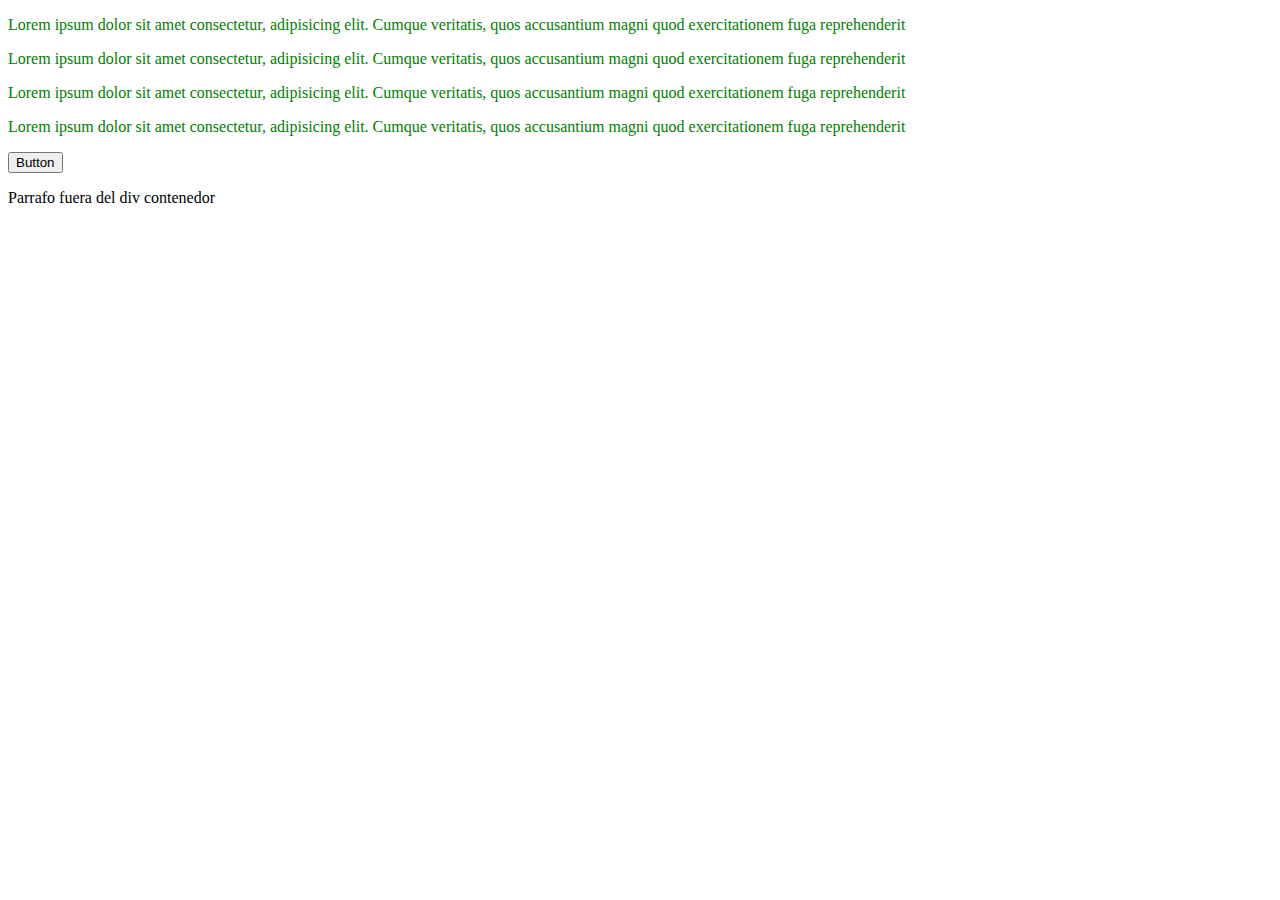
==== selectores/selectores.html @ bf01ac5e "first-commit" ====
<!DOCTYPE html>
<html lang="en">
  <head>
    <meta charset="UTF-8" />
    <meta http-equiv="X-UA-Compatible" content="IE=edge" />
    <meta name="viewport" content="width=device-width, initial-scale=1.0" />
    <link rel="stylesheet" href="selectores.css" />
    <title>Selectores</title>
  </head>
  <body>
    <section class="main">
      <div class="container">
        <p>
          Lorem ipsum dolor sit amet consectetur, adipisicing elit. Cumque
          veritatis, quos accusantium magni quod exercitationem fuga reprehenderit
          
        </p>
        <p>
          Lorem ipsum dolor sit amet consectetur, adipisicing elit. Cumque
          veritatis, quos accusantium magni quod exercitationem fuga reprehenderit
         
        </p>
        <p>
          Lorem ipsum dolor sit amet consectetur, adipisicing elit. Cumque
          veritatis, quos accusantium magni quod exercitationem fuga reprehenderit
        </p>
        <p>
          Lorem ipsum dolor sit amet consectetur, adipisicing elit. Cumque
          veritatis, quos accusantium magni quod exercitationem fuga reprehenderit
        </p>
        <button id="button-contenedor">Button</button>
      </div>
      <p>Parrafo fuera del div contenedor</p>
    </section>
  </body>
</html>
---- selectores/selectores.css ----
.container p {
  color: green;
} */

.container #button-contenedor {
  background-color: yellow;
}

/* section.main p {
  color: green;
} */

/* body section.main .container p{
  color: blue;
} */
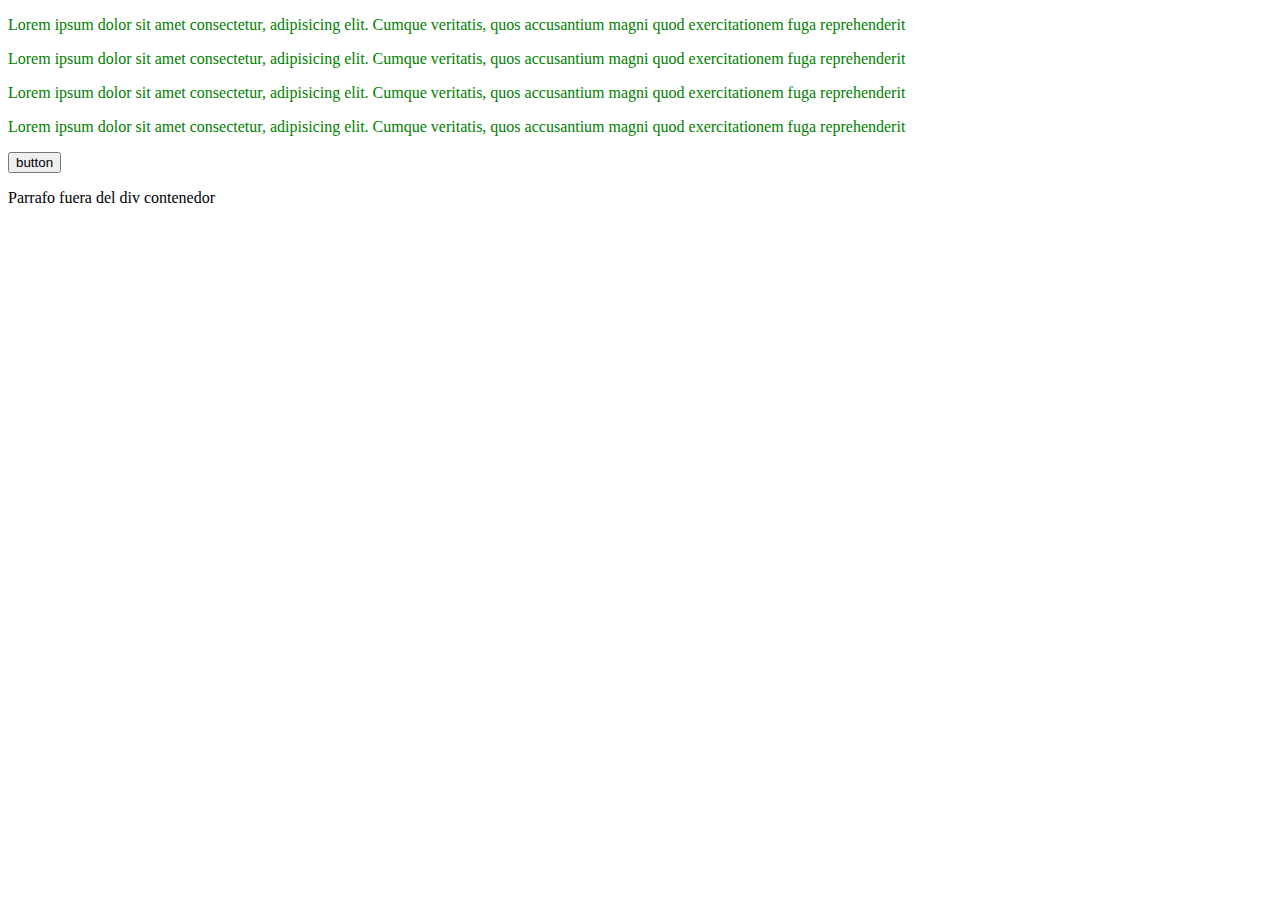
==== commit 161cc75c: "First section" ====
--- a/selectores/selectores.html
+++ b/selectores/selectores.html
@@ -28,7 +28,7 @@
           Lorem ipsum dolor sit amet consectetur, adipisicing elit. Cumque
           veritatis, quos accusantium magni quod exercitationem fuga reprehenderit
         </p>
-        <button id="button-contenedor">Button</button>
+        <button id="button-contenedor"></button>
       </div>
       <p>Parrafo fuera del div contenedor</p>
     </section>
--- a/selectores/selectores.css
+++ b/selectores/selectores.css
@@ -4,6 +4,16 @@
 
 .container #button-contenedor {
   background-color: yellow;
+ 
+}
+
+.container #button-contenedor::after {
+  content: 'button';
+}
+.container #button-contenedor:hover::after {
+ color: white;
+ background-color: green;
+ content: 'Hecho';
 }
 
 /* section.main p {
